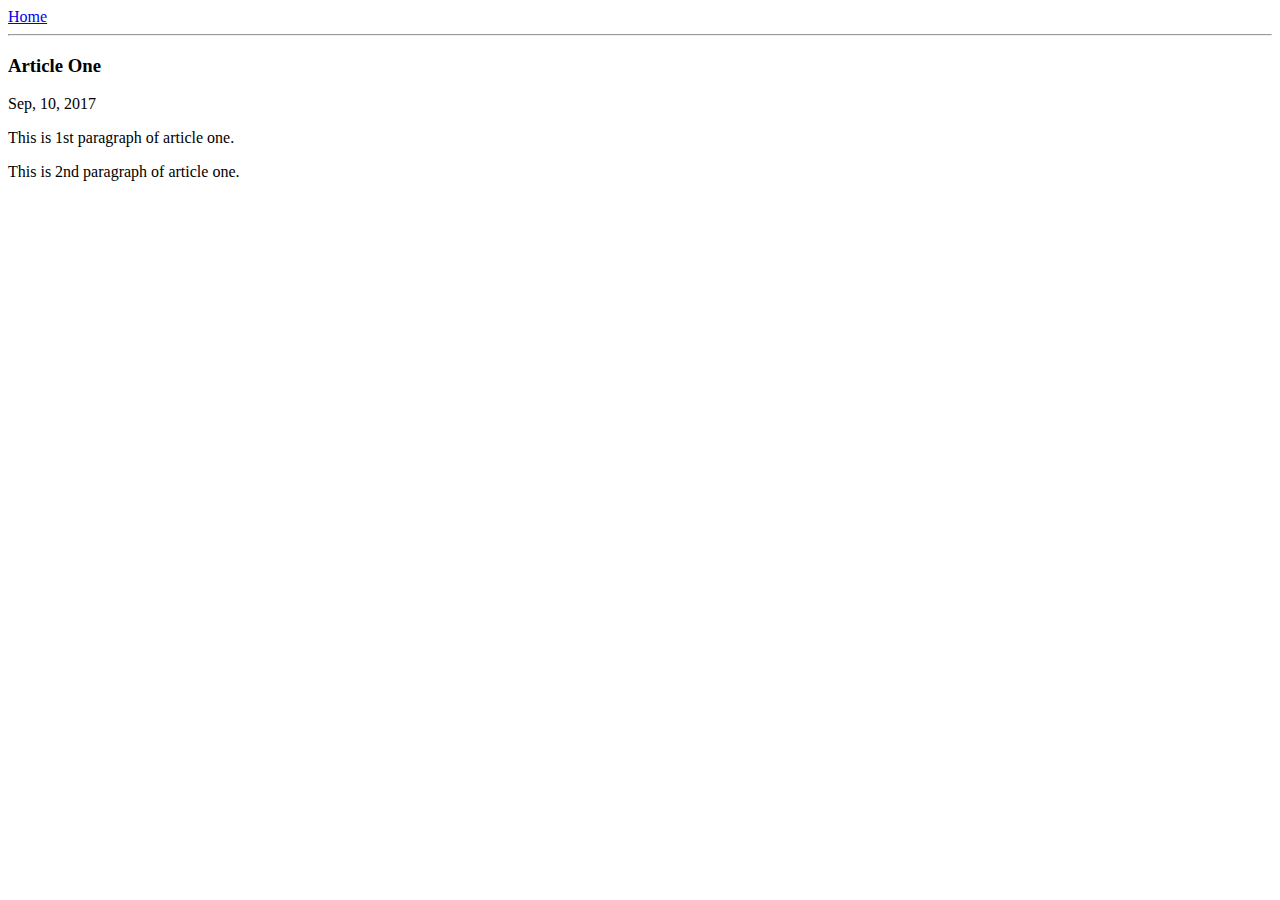
==== ui/article-one.html @ 3ff80fd2 "[imad-console] Updates ui/article-one.html" ====
<!doctype html>
<html>
	<head>
		<title>Article-one | Vivek Mishra</title>
		<meta name="viewport" content="width=device-width, initial-scale=1"/>
		<style>
            
		</style>
	</head>
	<body>
	    <div>
	        <a href="/">Home</a>
        </div>
        <hr>
        <h3>
            Article One
        </h3>
        <div>
            Sep, 10, 2017
        </div>
	   <div>
	       <p>
	           This is 1st paragraph of article one.
	       </p>
	       <p>
	           This is 2nd paragraph of article one.
	       </p>
	   </div>
	</body>
</html>
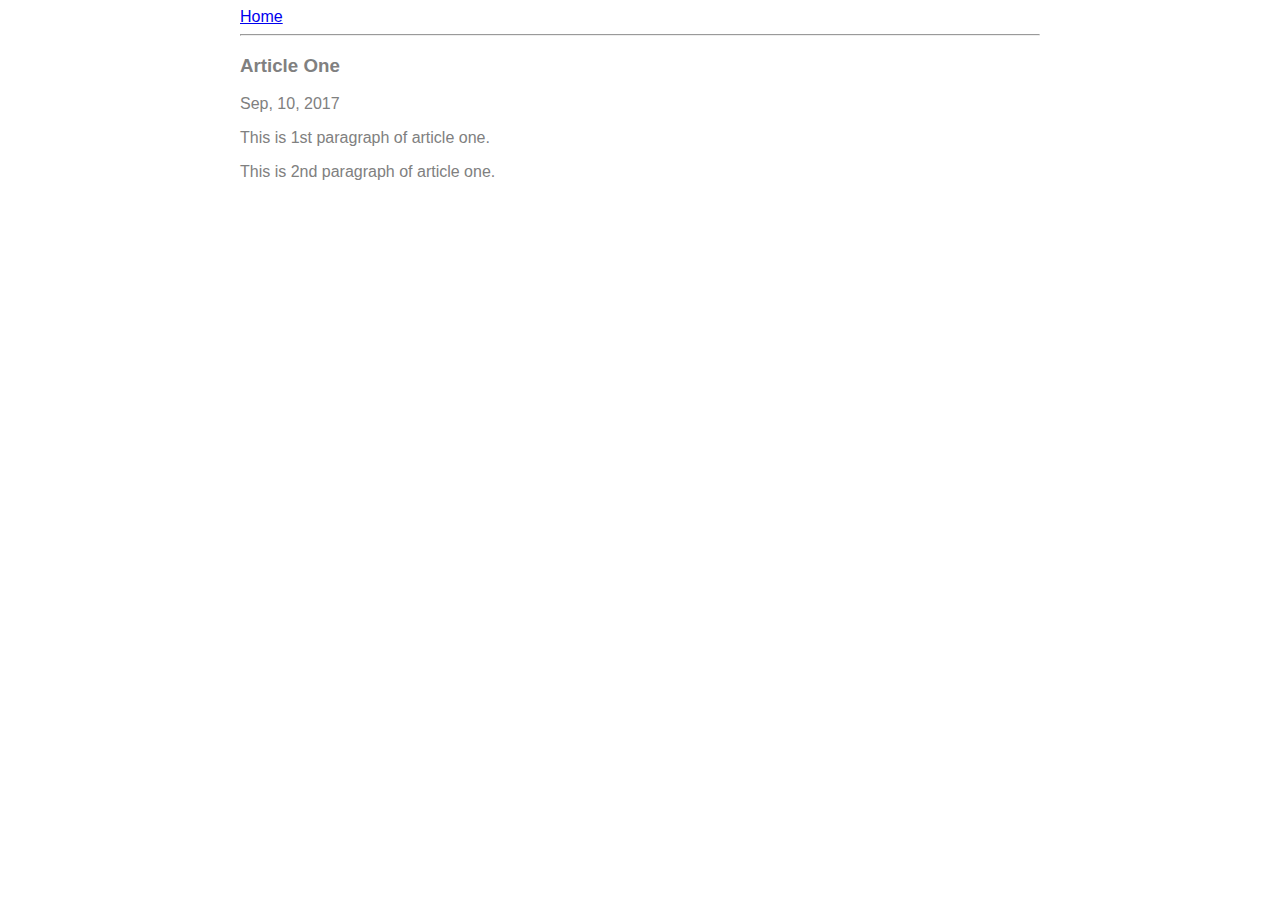
==== commit 48bed3e0: "[imad-console] Updates ui/article-one.html" ====
--- a/ui/article-one.html
+++ b/ui/article-one.html
@@ -4,11 +4,19 @@
 		<title>Article-one | Vivek Mishra</title>
 		<meta name="viewport" content="width=device-width, initial-scale=1"/>
 		<style>
+		.container
+		{
+		    max-width: 800px;
+            margin: 0 auto;
+            color: grey;
+            font-family: sans-serif;
+		}
             
 		</style>
 	</head>
 	<body>
-	    <div>
+	    <div class="container">
+	        <div>
 	        <a href="/">Home</a>
         </div>
         <hr>
@@ -26,5 +34,7 @@
 	           This is 2nd paragraph of article one.
 	       </p>
 	   </div>
+	    </div>
+	    
 	</body>
 </html>
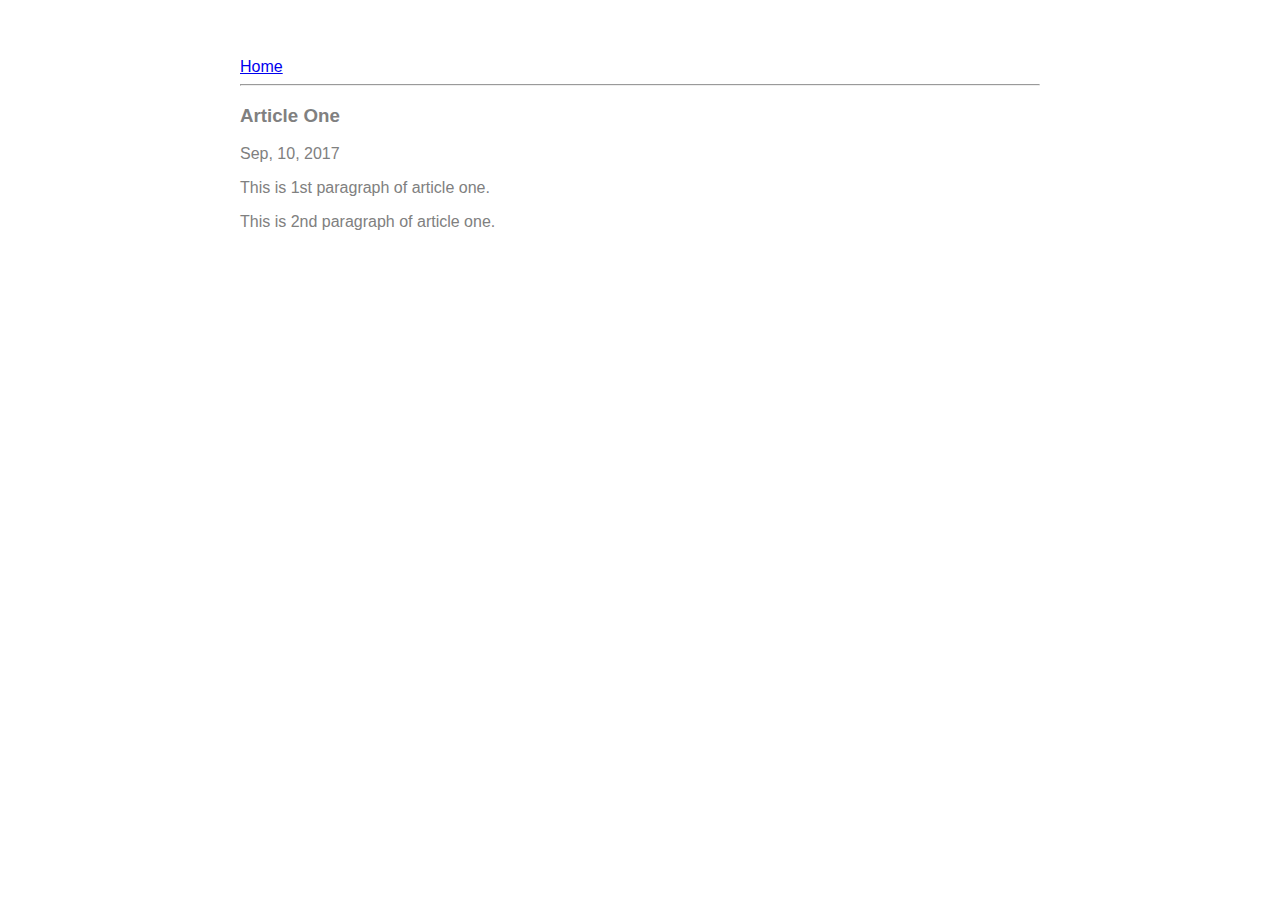
==== commit 7fe35545: "[imad-console] Updates ui/article-one.html" ====
--- a/ui/article-one.html
+++ b/ui/article-one.html
@@ -10,6 +10,9 @@
             margin: 0 auto;
             color: grey;
             font-family: sans-serif;
+            padding-top: 50px;
+            padding-right:20px;
+            padding-left:20px;
 		}
             
 		</style>
@@ -17,24 +20,23 @@
 	<body>
 	    <div class="container">
 	        <div>
-	        <a href="/">Home</a>
-        </div>
-        <hr>
-        <h3>
-            Article One
-        </h3>
-        <div>
-            Sep, 10, 2017
-        </div>
-	   <div>
-	       <p>
-	           This is 1st paragraph of article one.
-	       </p>
-	       <p>
-	           This is 2nd paragraph of article one.
-	       </p>
-	   </div>
+	            <a href="/">Home</a>
+            </div>
+            <hr>
+            <h3>
+                Article One
+            </h3>
+            <div>
+                Sep, 10, 2017
+            </div>
+    	   <div>
+    	       <p>
+    	           This is 1st paragraph of article one.
+    	       </p>
+    	       <p>
+    	           This is 2nd paragraph of article one.
+    	       </p>
+    	   </div>
 	    </div>
-	    
 	</body>
 </html>
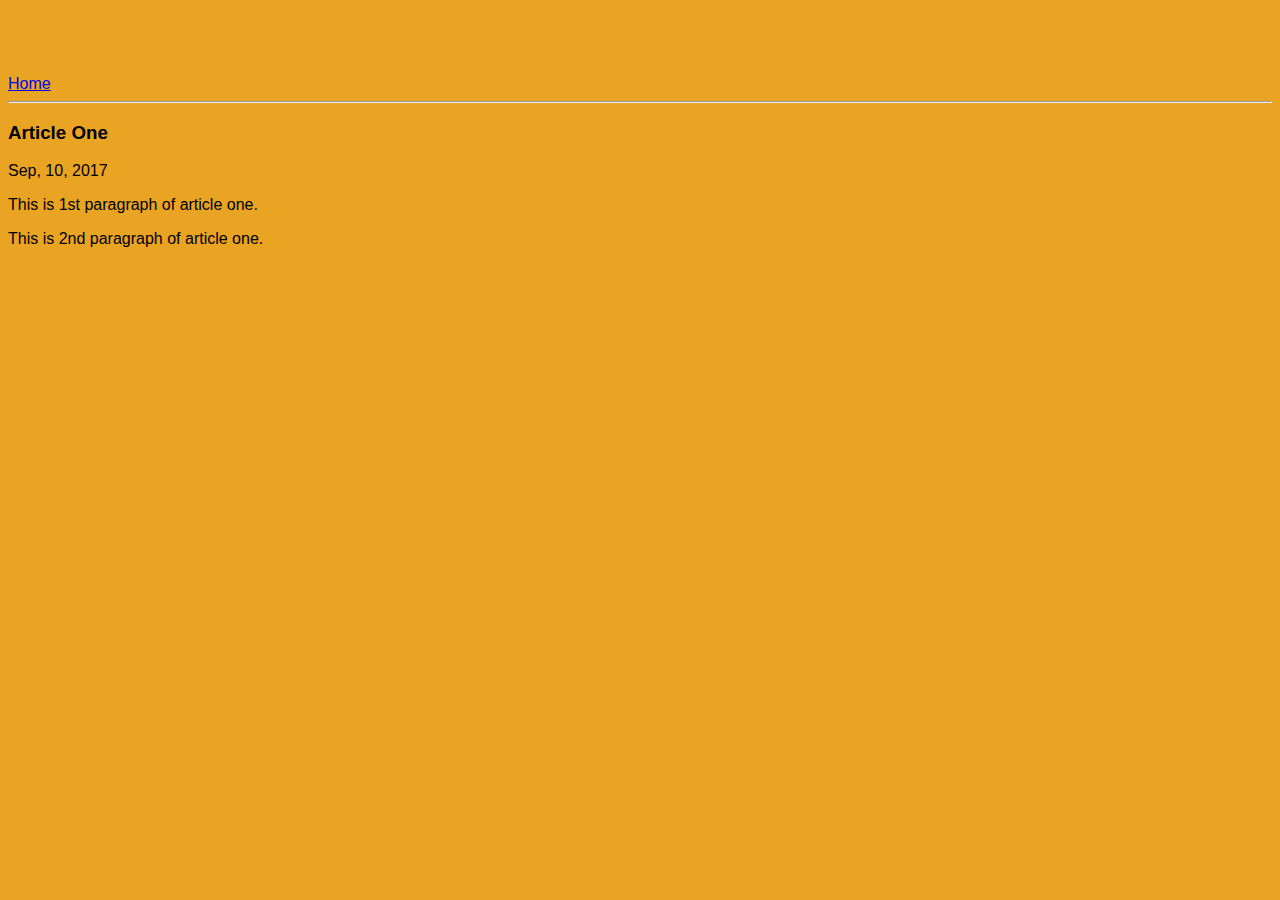
==== commit df67c8b9: "[imad-console] Updates ui/article-one.html" ====
--- a/ui/article-one.html
+++ b/ui/article-one.html
@@ -3,19 +3,7 @@
 	<head>
 		<title>Article-one | Vivek Mishra</title>
 		<meta name="viewport" content="width=device-width, initial-scale=1"/>
-		<style>
-		.container
-		{
-		    max-width: 800px;
-            margin: 0 auto;
-            color: grey;
-            font-family: sans-serif;
-            padding-top: 50px;
-            padding-right:20px;
-            padding-left:20px;
-		}
-            
-		</style>
+	    <link href="/ui/style.css" rel="stylesheet"/>
 	</head>
 	<body>
 	    <div class="container">
--- a/ui/style.css
+++ b/ui/style.css
@@ -0,0 +1,22 @@
+body {
+    font-family: sans-serif;
+    background-color: #eaa423;
+    margin-top: 75px;
+}
+
+.center {
+    text-align: center;
+}
+
+.text-big {
+    font-size: 300%;
+}
+
+.bold {
+    font-weight: bold;
+}
+
+.img-medium {
+    height: 200px;
+}
+
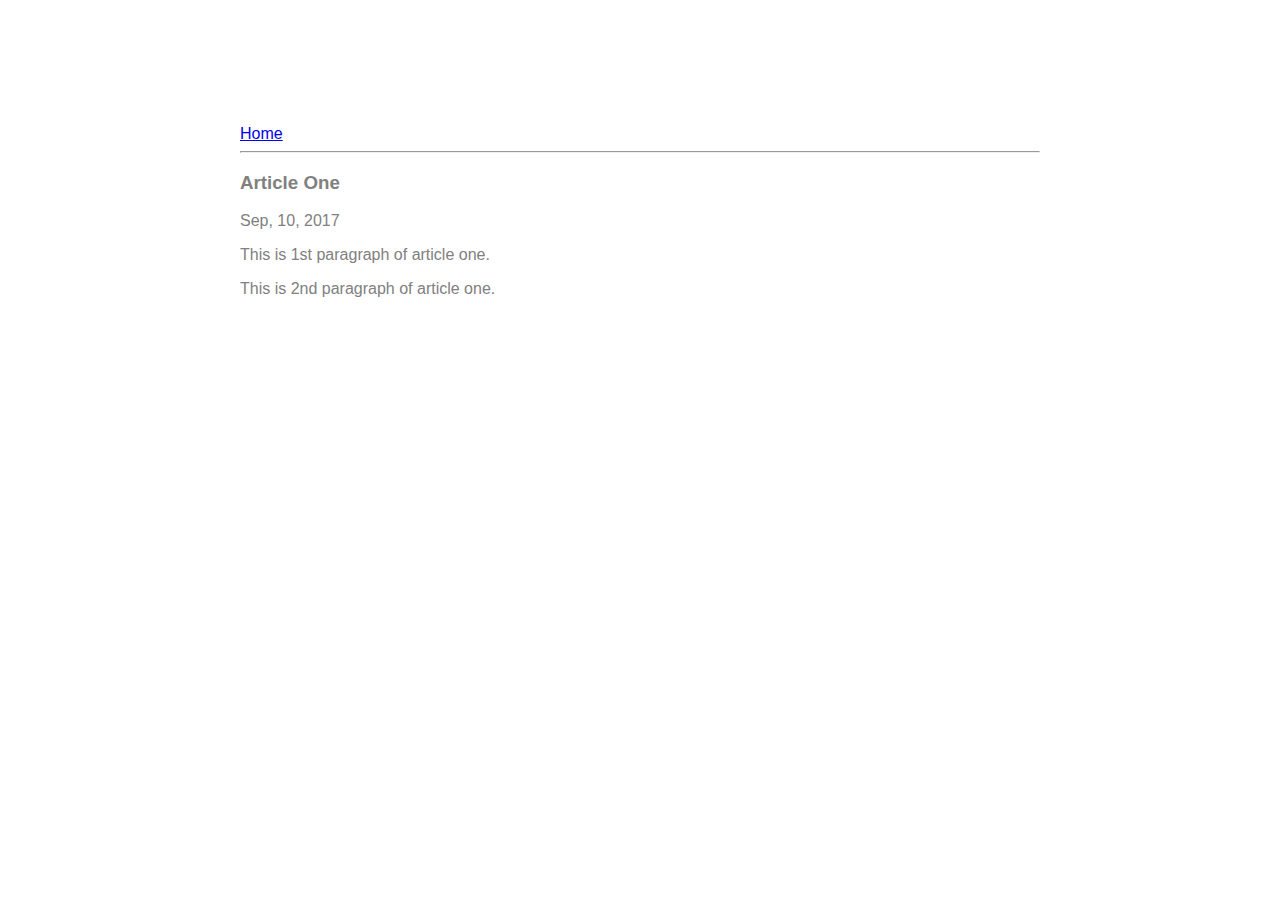
==== commit 2a309a13: "commited locally" ====
--- a/ui/article-one.html
+++ b/ui/article-one.html
@@ -26,5 +26,6 @@
     	       </p>
     	   </div>
 	    </div>
+        <script type="text/javascript" src="//ajax.googleapis.com/ajax/libs/jquery/2.0.0/jquery.min.js"></script>
 	</body>
 </html>
--- a/ui/style.css
+++ b/ui/style.css
@@ -1,6 +1,6 @@
 body {
     font-family: sans-serif;
-    background-color: #eaa423;
+    /*background-color: #eaa423;*/  
     margin-top: 75px;
 }
 
@@ -19,4 +19,14 @@
 .img-medium {
     height: 200px;
 }
+.container
+		{
+		    max-width: 800px;
+            margin: 0 auto;
+            color: grey;
+            font-family: sans-serif;
+            padding-top: 50px;
+            padding-right:20px;
+            padding-left:20px;
+		}
 
